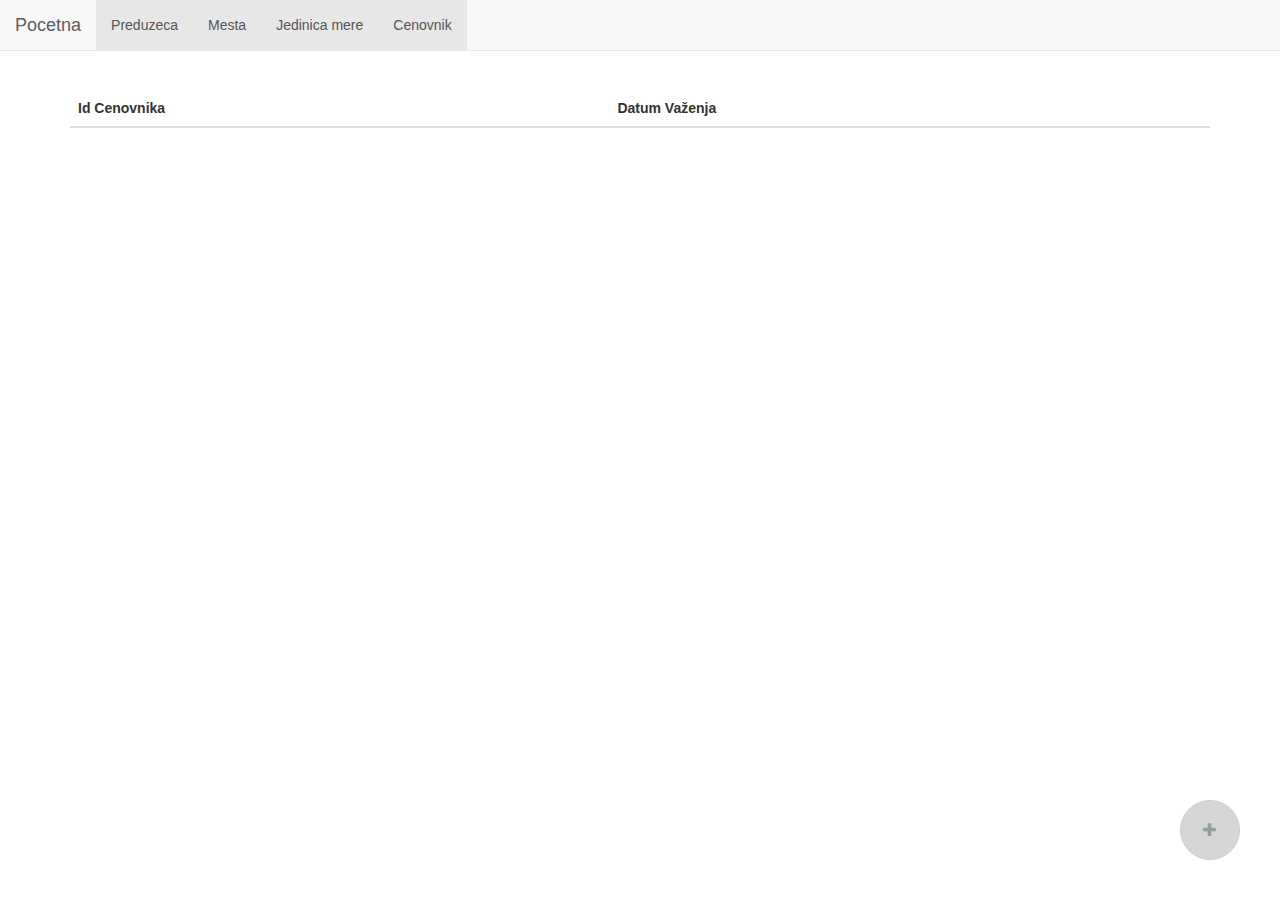
==== src/main/resources/static/cenovnik.html @ 1f3754c4 "adds crud for Preduzece" ====
<!DOCTYPE html>
<html lang="en">
<head>
    <meta charset="UTF-8">
    <link rel="stylesheet" type="text/css" href="css/bootstrap.min.css">
    <link rel="stylesheet" type="text/css" href="css/style.css">
    <link rel="stylesheet" type="text/css" href="css/bootstrap-toggle.min.css">

    <title>Poslovna Informatika | Cenovnik</title>

</head>

<body>
<div id="nav"></div>

<div id="main" class="container">


    <table class="table table-hover">
        <thead>
        <tr>
            <th scope="col">Id Cenovnika</th>
            <th scope="col">Datum Važenja</th>
        </tr>
        </thead>
        <tbody id="cenovnik">

        </tbody>
    </table>

    <div id="add-cenovnik" class="modal fade" role="dialog">
        <div class="modal-dialog">
            <div class="modal-content">
                <div class="modal-header">
                    <button type="button" class="close" data-dismiss="modal">&times;</button>
                    <h4 class="modal-title">Add Cenovnik</h4>
                </div>

                <div class="modal-body">
                    <form id="cenovnik-add-form" action="api/cenovnik" method="post">
                        <div class="form-group">
                            <label for="cenovnik-idCenovnik-add">Id Cenovnik</label>
                            <input id="cenovnik-idCenovnik-add" type="text" class="form-control">

                            <label for="cenovnik-datumVazenja-add">Datum Važenja</label>
                            <input id="cenovnik-datumVazenja-add" type="text" class="form-control">
                        </div>
                        <button type="submit" class="btn btn-default">Add</button>
                    </form>
                </div>
            </div>

        </div>
    </div>


    <div id="edit-cenovnik" class="modal fade" role="dialog">
        <div class="modal-dialog">
            <div class="modal-content">
                <div class="modal-header">
                    <button type="button" class="close" data-dismiss="modal">&times;</button>
                    <h4 class="modal-title">Edit Cenovnik</h4>
                </div>

                <div class="modal-body">
                    <form id="cenovnik-edit-form" action="api/cenovnik" method="put">
                        <div class="form-group">

                            <input id="cenovnik-idCenovnik-id" type="text" class="form-control">

                            <label for="cenovnik-datumVazenja-edit">Datum važenja</label>
                            <input id="cenovnik-datumVazenja-edit" type="text" class="form-control">

                        </div>
                        <br>
                        <label>Preduzca</label>
                        <table class="table table-hover">
                            <thead>
                            <tr>
                                <th scope="col">Naziv</th>
                                <th scope="col">Adresa</th>
                                <th scope="col">PIB</th>

                            </tr>
                            </thead>
                            <tbody id="preduzeca">
                            <tr>
                            </tr>

                            </tbody>
                        </table>
                        <button type="submit" class="btn btn-default">Edit</button>
                        <button type="submit" class="btn btn-default btn-danger">Delete</button>
                    </form>
                </div>
            </div>

        </div>
    </div>






</div>

<button class="btn btn-default float my-float" data-toggle="modal" data-target="#add-cenovnik"><span class="glyphicon glyphicon-plus"></span></button>


<script src="js/jquery-3.2.1.js"></script>
<script src="js/bootstrap.js"></script>
<script src="js/main.js"></script>
<script src="js/cenovnik.js"></script>
<script src="js/bootstrap-toggle.min.js"></script>

</body>
</html>
---- src/main/resources/static/css/style.css ----
body {
    padding-top: 90px;
}
.panel-login {
    border-color: #ccc;
    -webkit-box-shadow: 0px 2px 3px 0px rgba(0,0,0,0.2);
    -moz-box-shadow: 0px 2px 3px 0px rgba(0,0,0,0.2);
    box-shadow: 0px 2px 3px 0px rgba(0,0,0,0.2);
}
.panel-login>.panel-heading {
    color: #00415d;
    background-color: #fff;
    border-color: #fff;
    text-align:center;
}
.panel-login>.panel-heading a{
    text-decoration: none;
    color: #939f9e;
    font-weight: bold;
    font-size: 15px;
    -webkit-transition: all 0.1s linear;
    -moz-transition: all 0.1s linear;
    transition: all 0.1s linear;
}
.panel-login>.panel-heading a.active{
    color: #666;
    font-size: 18px;
}
.panel-login>.panel-heading hr{
    margin-top: 10px;
    margin-bottom: 0px;
    clear: both;
    border: 0;
    height: 1px;
    background-image: -webkit-linear-gradient(left,rgba(0, 0, 0, 0),rgba(0, 0, 0, 0.15),rgba(0, 0, 0, 0));
    background-image: -moz-linear-gradient(left,rgba(0,0,0,0),rgba(0,0,0,0.15),rgba(0,0,0,0));
    background-image: -ms-linear-gradient(left,rgba(0,0,0,0),rgba(0,0,0,0.15),rgba(0,0,0,0));
    background-image: -o-linear-gradient(left,rgba(0,0,0,0),rgba(0,0,0,0.15),rgba(0,0,0,0));
}
.panel-login input[type="text"],.panel-login input[type="email"],.panel-login input[type="password"] {
    height: 45px;
    border: 1px solid #ddd;
    font-size: 16px;
    -webkit-transition: all 0.1s linear;
    -moz-transition: all 0.1s linear;
    transition: all 0.1s linear;
}
.panel-login input:hover,
.panel-login input:focus {
    outline:none;
    -webkit-box-shadow: none;
    -moz-box-shadow: none;
    box-shadow: none;
    border-color: #ccc;
}
.btn-login {
    background-color: #59B2E0;
    outline: none;
    color: #fff;
    font-size: 14px;
    height: auto;
    font-weight: normal;
    padding: 14px 0;
    text-transform: uppercase;
    border-color: #59B2E6;
}
.btn-login:hover,
.btn-login:focus {
    color: #fff;
    background-color: #53A3CD;
    border-color: #53A3CD;
}

.btn-register {
    background-color: #59B2E0;
    outline: none;
    color: #fff;
    font-size: 14px;
    height: auto;
    font-weight: normal;
    padding: 14px 0;
    text-transform: uppercase;
    border-color: #59B2E6;
}
.btn-register:hover,
.btn-register:focus {
    color: #fff;
    background-color: #53A3CD;
    border-color: #53A3CD;
}

.glyphicon.glyphicon-log-out {
    color: #939f9e;
    font-size: 15px;
}
.glyphicon.glyphicon-log-out:hover{
    color: #555555;
}

table {
    width: 100%;
}

/*
thead, tbody, tr, td, th { display: block; }
*/

tr:after {
    content: ' ';
    display: block;
    visibility: hidden;
    clear: both;
}

/* table books*/
.table_books thead th {
    height: 30px;
}

.table_books tbody {
    height: 300px;
    overflow-y: auto;
}

.table_books tbody td, .table_books thead th {
    width: 25%;
    float: left;
}
/*---*/

/* table users */
.table_users thead th {
    height: 30px;
    /*text-align: left;*/
}

.table_users tbody td, .table_users thead th {
    width: 16.66666%;
    float: left;
}
/*--*/

/* table languages */
.table_lang thead th {
    height: 30px;
}

.table_lang tbody td, .table_lang thead th {
    width: 50%;
    float: left;
}
/*--*/

.form-inline .form-control {
    width: 500px;
}

.float{
    position:fixed;
    width:60px;
    height:60px;
    bottom:40px;
    right:40px;
    background-color: #d6d6d6;
    color: #939f9e;
    border-radius:50px;
    text-align:center;
}

.my-float{
    margin-top:22px;
}

.btn-danger{
float:right;
    }
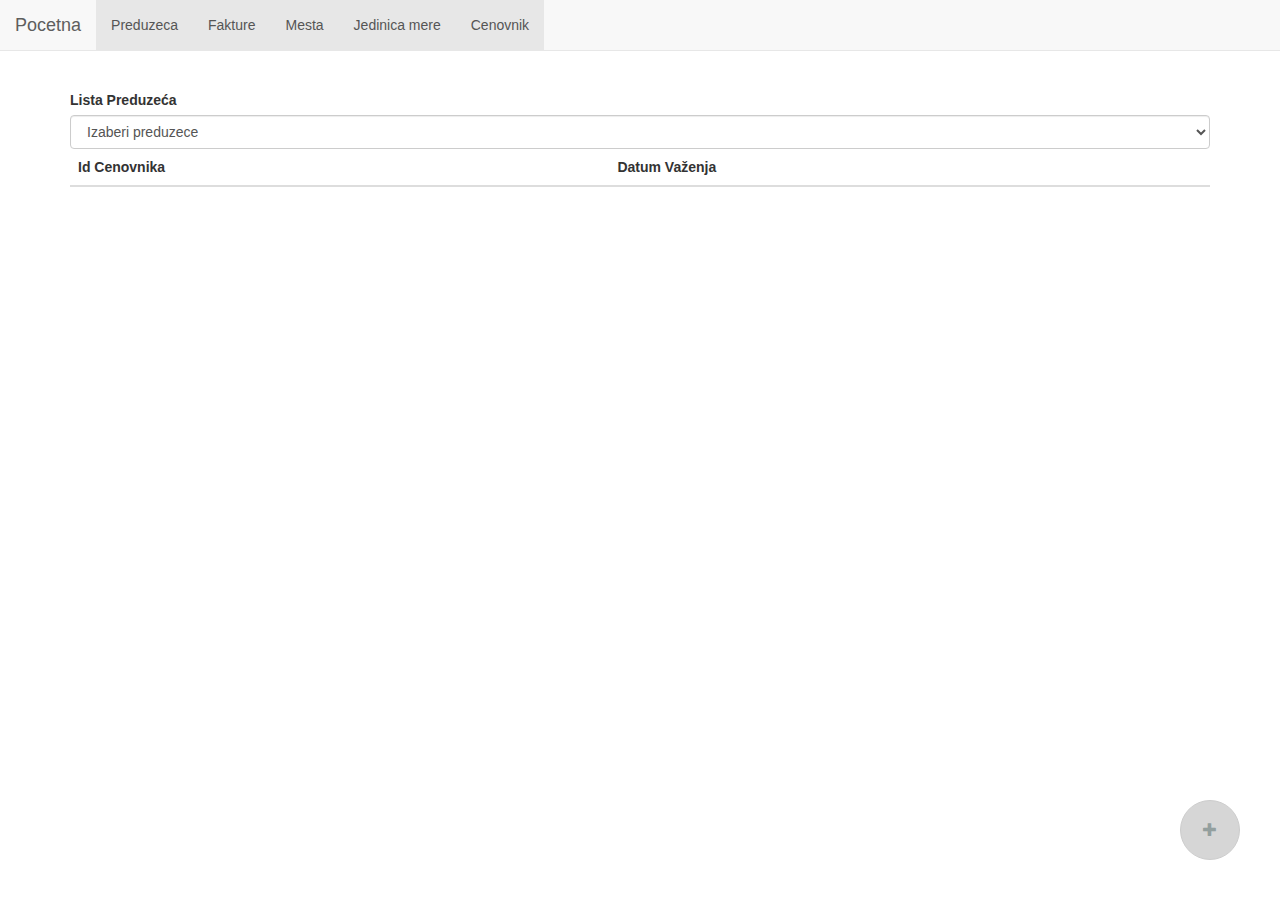
==== commit 8c53d266: "cenovnik in progress" ====
--- a/src/main/resources/static/cenovnik.html
+++ b/src/main/resources/static/cenovnik.html
@@ -15,13 +15,21 @@
 
 <div id="main" class="container">
 
+    <div class="dropdown">
+        <label for="lista-preduzeca">Lista Preduzeća</label>
+        <select class="form-control" id="lista-preduzeca">
+            <option value="" selected disabled hidden>Izaberi preduzece</option>
+
+
+        </select>
+    </div>
 
     <table class="table table-hover">
         <thead>
-        <tr>
-            <th scope="col">Id Cenovnika</th>
-            <th scope="col">Datum Važenja</th>
-        </tr>
+            <tr>
+                <th scope="col">Id Cenovnika</th>
+                <th scope="col">Datum Važenja</th>
+            </tr>
         </thead>
         <tbody id="cenovnik">
 
@@ -39,10 +47,7 @@
                 <div class="modal-body">
                     <form id="cenovnik-add-form" action="api/cenovnik" method="post">
                         <div class="form-group">
-                            <label for="cenovnik-idCenovnik-add">Id Cenovnik</label>
-                            <input id="cenovnik-idCenovnik-add" type="text" class="form-control">
-
-                            <label for="cenovnik-datumVazenja-add">Datum Važenja</label>
+                            <label for="cenovnik-datumVazenja-add" >Datum Važenja dd-MM-yyyy</label>
                             <input id="cenovnik-datumVazenja-add" type="text" class="form-control">
                         </div>
                         <button type="submit" class="btn btn-default">Add</button>
@@ -66,24 +71,23 @@
                     <form id="cenovnik-edit-form" action="api/cenovnik" method="put">
                         <div class="form-group">
 
-                            <input id="cenovnik-idCenovnik-id" type="text" class="form-control">
+                            <input id="cenovnik-datumVazenja-id" type="hidden" class="form-control">
 
                             <label for="cenovnik-datumVazenja-edit">Datum važenja</label>
                             <input id="cenovnik-datumVazenja-edit" type="text" class="form-control">
 
                         </div>
                         <br>
-                        <label>Preduzca</label>
+                        <label>Stavke cenovnika</label>
                         <table class="table table-hover">
                             <thead>
                             <tr>
-                                <th scope="col">Naziv</th>
-                                <th scope="col">Adresa</th>
-                                <th scope="col">PIB</th>
+                                <th scope="col">Naziv robe</th>
+                                <th scope="col">Cena</th>
 
                             </tr>
                             </thead>
-                            <tbody id="preduzeca">
+                            <tbody id="stavkeCenovnika">
                             <tr>
                             </tr>
 
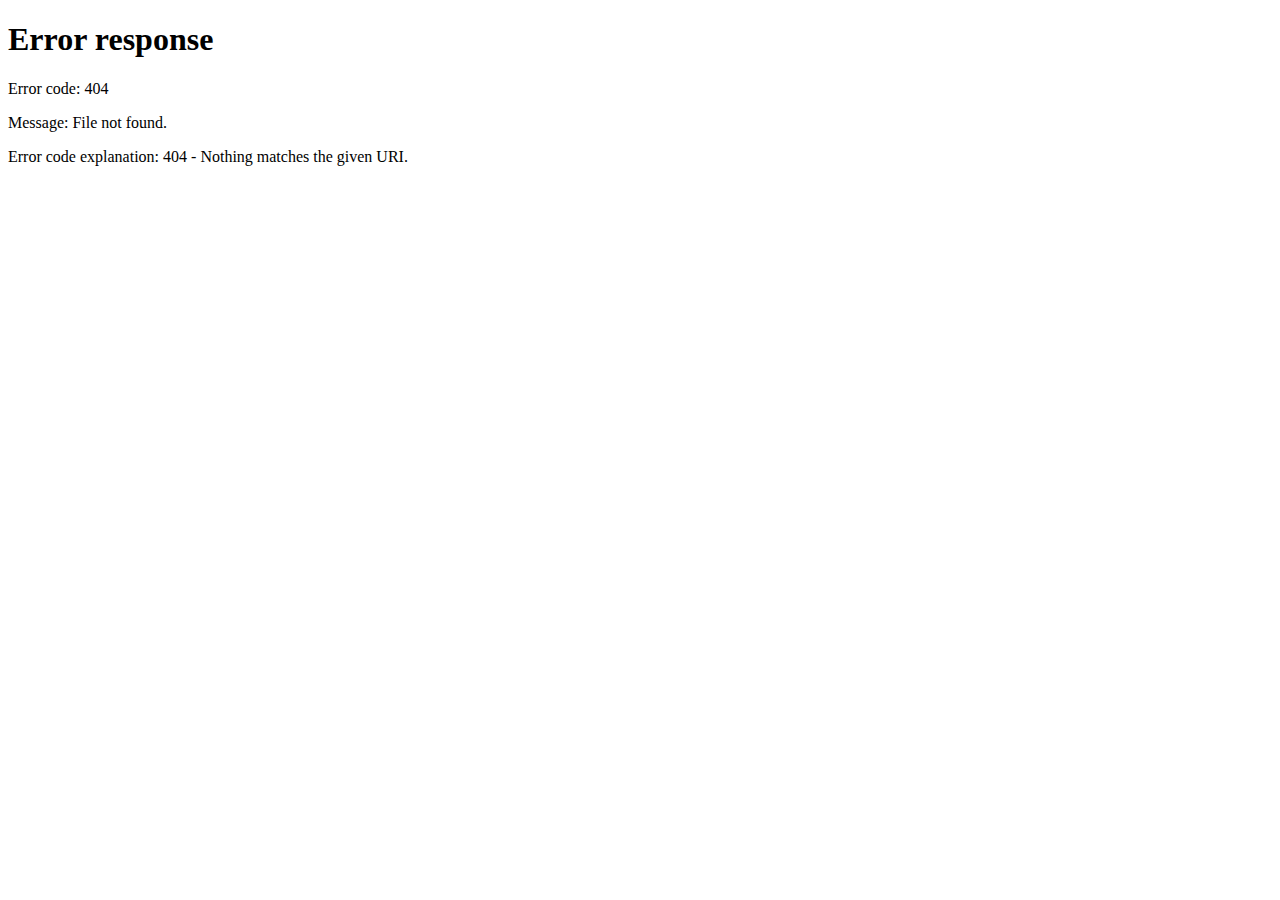
==== commit a8d0757b: "Authorization added for 'cenovnik'." ====
--- a/src/main/resources/static/cenovnik.html
+++ b/src/main/resources/static/cenovnik.html
@@ -15,23 +15,14 @@
 
 <div id="main" class="container">
 
-    <div class="dropdown">
-        <label for="lista-preduzeca">Lista Preduzeća</label>
-        <select class="form-control" id="lista-preduzeca">
-            <option value="" selected disabled hidden>Izaberi preduzece</option>
-
-
-        </select>
-    </div>
-
     <table class="table table-hover">
         <thead>
-            <tr>
-                <th scope="col">Id Cenovnika</th>
-                <th scope="col">Datum Važenja</th>
-            </tr>
+        <tr>
+            <th scope="col">Id Cenovnika</th>
+            <th scope="col">Datum Važenja</th>
+        </tr>
         </thead>
-        <tbody id="cenovnik">
+        <tbody id="cenovnici">
 
         </tbody>
     </table>
@@ -47,7 +38,7 @@
                 <div class="modal-body">
                     <form id="cenovnik-add-form" action="api/cenovnik" method="post">
                         <div class="form-group">
-                            <label for="cenovnik-datumVazenja-add" >Datum Važenja dd-MM-yyyy</label>
+                            <label for="cenovnik-datumVazenja-add">Datum Važenja dd-MM-yyyy</label>
                             <input id="cenovnik-datumVazenja-add" type="text" class="form-control">
                         </div>
                         <button type="submit" class="btn btn-default">Add</button>
@@ -103,13 +94,10 @@
     </div>
 
 
-
-
-
-
 </div>
 
-<button class="btn btn-default float my-float" data-toggle="modal" data-target="#add-cenovnik"><span class="glyphicon glyphicon-plus"></span></button>
+<button class="btn btn-default float my-float" data-toggle="modal" data-target="#add-cenovnik"><span
+        class="glyphicon glyphicon-plus"></span></button>
 
 
 <script src="js/jquery-3.2.1.js"></script>
--- a/src/main/resources/static/css/style.css
+++ b/src/main/resources/static/css/style.css
@@ -155,16 +155,23 @@
     width: 500px;
 }
 
-.float{
+.float, .float:focus{
     position:fixed;
     width:60px;
     height:60px;
     bottom:40px;
     right:40px;
-    background-color: #d6d6d6;
-    color: #939f9e;
+    background-color: #3c763d;
+    color: #fff;
     border-radius:50px;
     text-align:center;
+    transition: transform .2s;
+}
+
+.float:hover{
+    background-color:#3c763d;
+    color: #fff;
+    transform: scale(1.5);
 }
 
 .my-float{
@@ -173,4 +180,46 @@
 
 .btn-danger{
 float:right;
-    }+    }
+
+
+.my-modal-dialog{
+width: 95%
+}
+
+
+
+.fakt-status{
+width: 10%;
+min-width: 25px;
+}
+
+#fakt-status{
+width: 10%;
+min-width: 25px;
+}
+
+.my-input>input{
+width: 75px;
+}
+
+
+
+/*.navbar-default .navbar-nav>.active>a{
+    background-color:#adb;
+        color: #fff;
+        font-weight: bold;
+}
+
+.navbar-default .navbar-nav>.active>a:focus{
+    background-color:#fff;
+    color:#adb;
+    font-weight: bold;
+}
+
+.navbar-default .navbar-nav>.active>a:hover{
+    background-color:#fff;
+    color: #adb;
+    font-weight: bold;
+}*/
+
